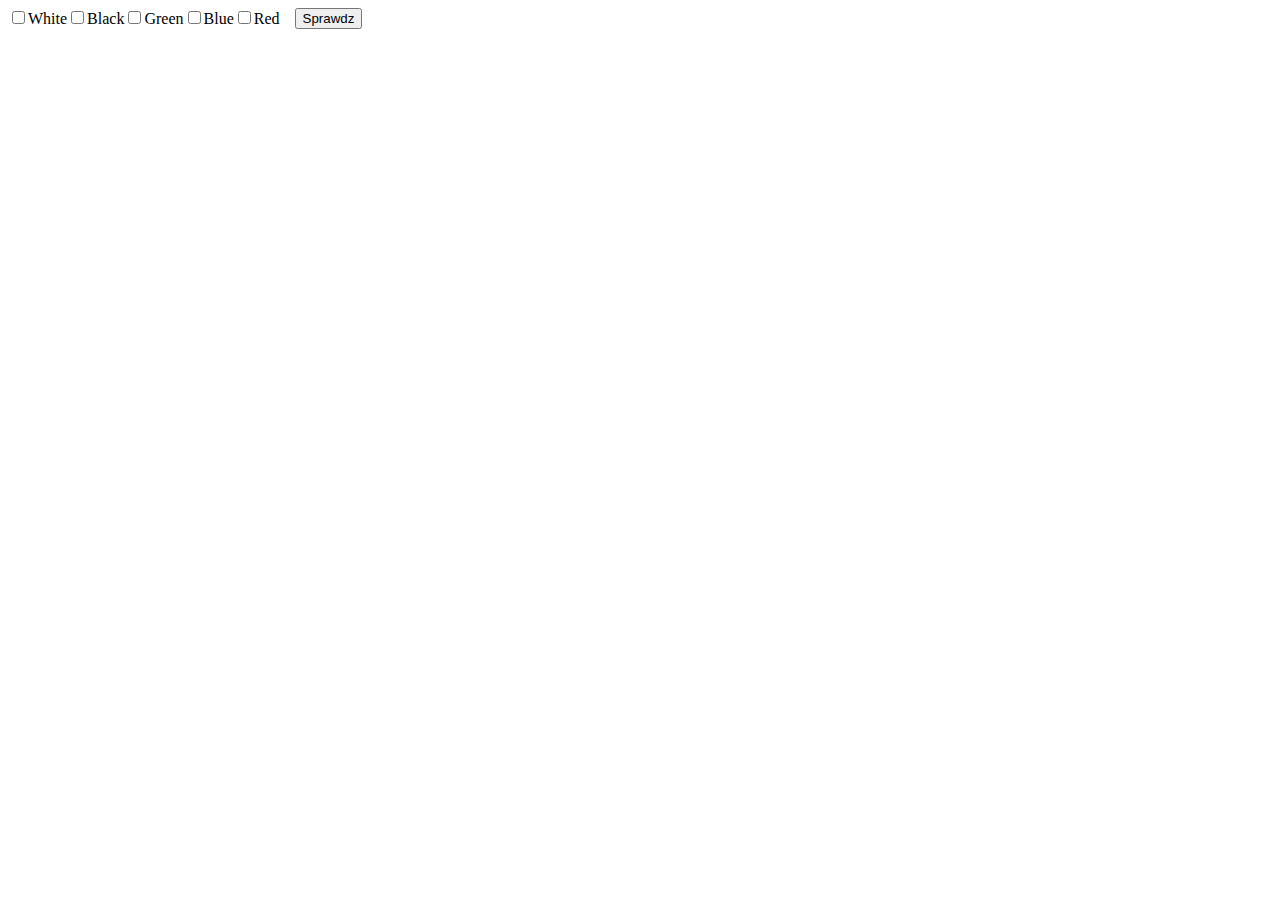
==== checkboxy/index.html @ 5518f94e "dfsgfsd" ====
<html lang="en">
<head>
    <meta charset="UTF-8">
    <meta http-equiv="X-UA-Compatible" content="IE=edge">
    <meta name="viewport" content="width=device-width, initial-scale=1.0">
    <title>Document</title>
    <link rel="stylesheet" href="style.css">
    <script src="https://ajax.googleapis.com/ajax/libs/jquery/3.6.0/jquery.min.js"></script>
    <script type="text/javascript" src="script.js"></script>
</head>
<body>
    <div class="white">
        <label for="white"><input type="checkbox" name="check" id="white">White</label>
    </div>
    <div class="black">
        <label for="black"><input type="checkbox" name="check" id="black">Black</label>
    </div>
    <div class="green">
        <label for="green"><input type="checkbox" name="check" id="green">Green</label>
    </div>
    <div class="blue">
        <label for="blue"><input type="checkbox" name="check" id="blue">Blue</label>
    </div>
    <div class="red">
        <label for="red"><input type="checkbox" name="check" id="red">Red</label>
    </div>
    <button id="num">Sprawdz</button>
</body>
</html>
---- checkboxy/style.css ----
.white{
    float: left;
    height: 50px;
}

.black{
    float: left;
    height: 50px;
}

.green{
    float: left;
    height: 50px;
}

.blue{
    float: left;
    height: 50px;
}

.red{
    float: left;
    height: 50px;
    margin-right: 15px;
}
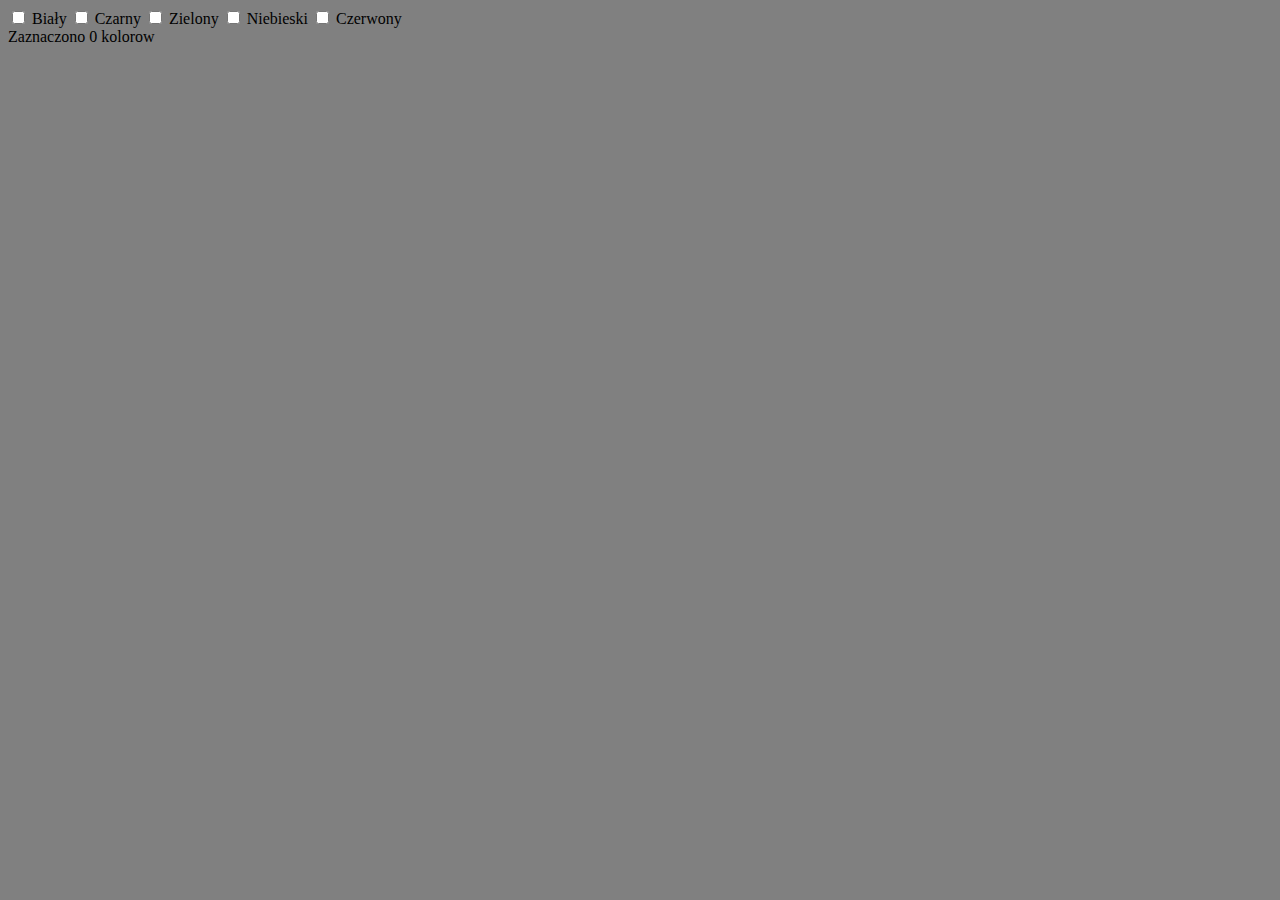
==== commit b3519607: "23543523" ====
--- a/checkboxy/index.html
+++ b/checkboxy/index.html
@@ -5,25 +5,21 @@
     <meta name="viewport" content="width=device-width, initial-scale=1.0">
     <title>Document</title>
     <link rel="stylesheet" href="style.css">
+</head>
+<body>
+    <input type="checkbox" id="bialy" onclick="kolor('white')">
+    <label>Biały</label>
+    <input type="checkbox" id="czarny" onclick="kolor('black')">
+    <label>Czarny</label>
+    <input type="checkbox" id="zielony" onclick="kolor('green')">
+    <label>Zielony</label>
+    <input type="checkbox" id="niebieski" onclick="kolor('blue')">
+    <label>Niebieski</label>
+    <input type="checkbox" id="czerwony" onclick="kolor('red')">
+    <label>Czerwony</label> <br>
+    <span id="t">Zaznaczono 0 kolorow</span> <br>
+    <div id="colors"></div>
     <script src="https://ajax.googleapis.com/ajax/libs/jquery/3.6.0/jquery.min.js"></script>
     <script type="text/javascript" src="script.js"></script>
-</head>
-<body>
-    <div class="white">
-        <label for="white"><input type="checkbox" name="check" id="white">White</label>
-    </div>
-    <div class="black">
-        <label for="black"><input type="checkbox" name="check" id="black">Black</label>
-    </div>
-    <div class="green">
-        <label for="green"><input type="checkbox" name="check" id="green">Green</label>
-    </div>
-    <div class="blue">
-        <label for="blue"><input type="checkbox" name="check" id="blue">Blue</label>
-    </div>
-    <div class="red">
-        <label for="red"><input type="checkbox" name="check" id="red">Red</label>
-    </div>
-    <button id="num">Sprawdz</button>
 </body>
 </html>--- a/checkboxy/style.css
+++ b/checkboxy/style.css
@@ -1,25 +1,49 @@
-.white{
+body{
+    background-color: gray;
+}
+#white{
+    height: 75px;
+    width: 25px;
     float: left;
-    height: 50px;
+    }
+
+#bialy:hover{
+    cursor: pointer;
 }
 
-.black{
-    float: left;
-    height: 50px;
+#czarny:hover{
+    cursor: pointer;
 }
 
-.green{
-    float: left;
-    height: 50px;
+#zielony:hover{
+    cursor: pointer;
 }
 
-.blue{
-    float: left;
-    height: 50px;
+#niebieski:hover{
+    cursor: pointer;
 }
 
-.red{
+#czerwony:hover{
+    cursor: pointer;
+}
+
+#black{
+    height: 75px;
+    width: 25px;
     float: left;
-    height: 50px;
-    margin-right: 15px;
-}+}
+#green{
+    height: 75px;
+    width: 25px;
+    float: left;
+  }
+#blue{
+    height: 75px;
+    width: 25px;
+    float: left;
+  }
+#red{
+    height: 75px;
+    width: 25px;
+    float: left;
+  }
